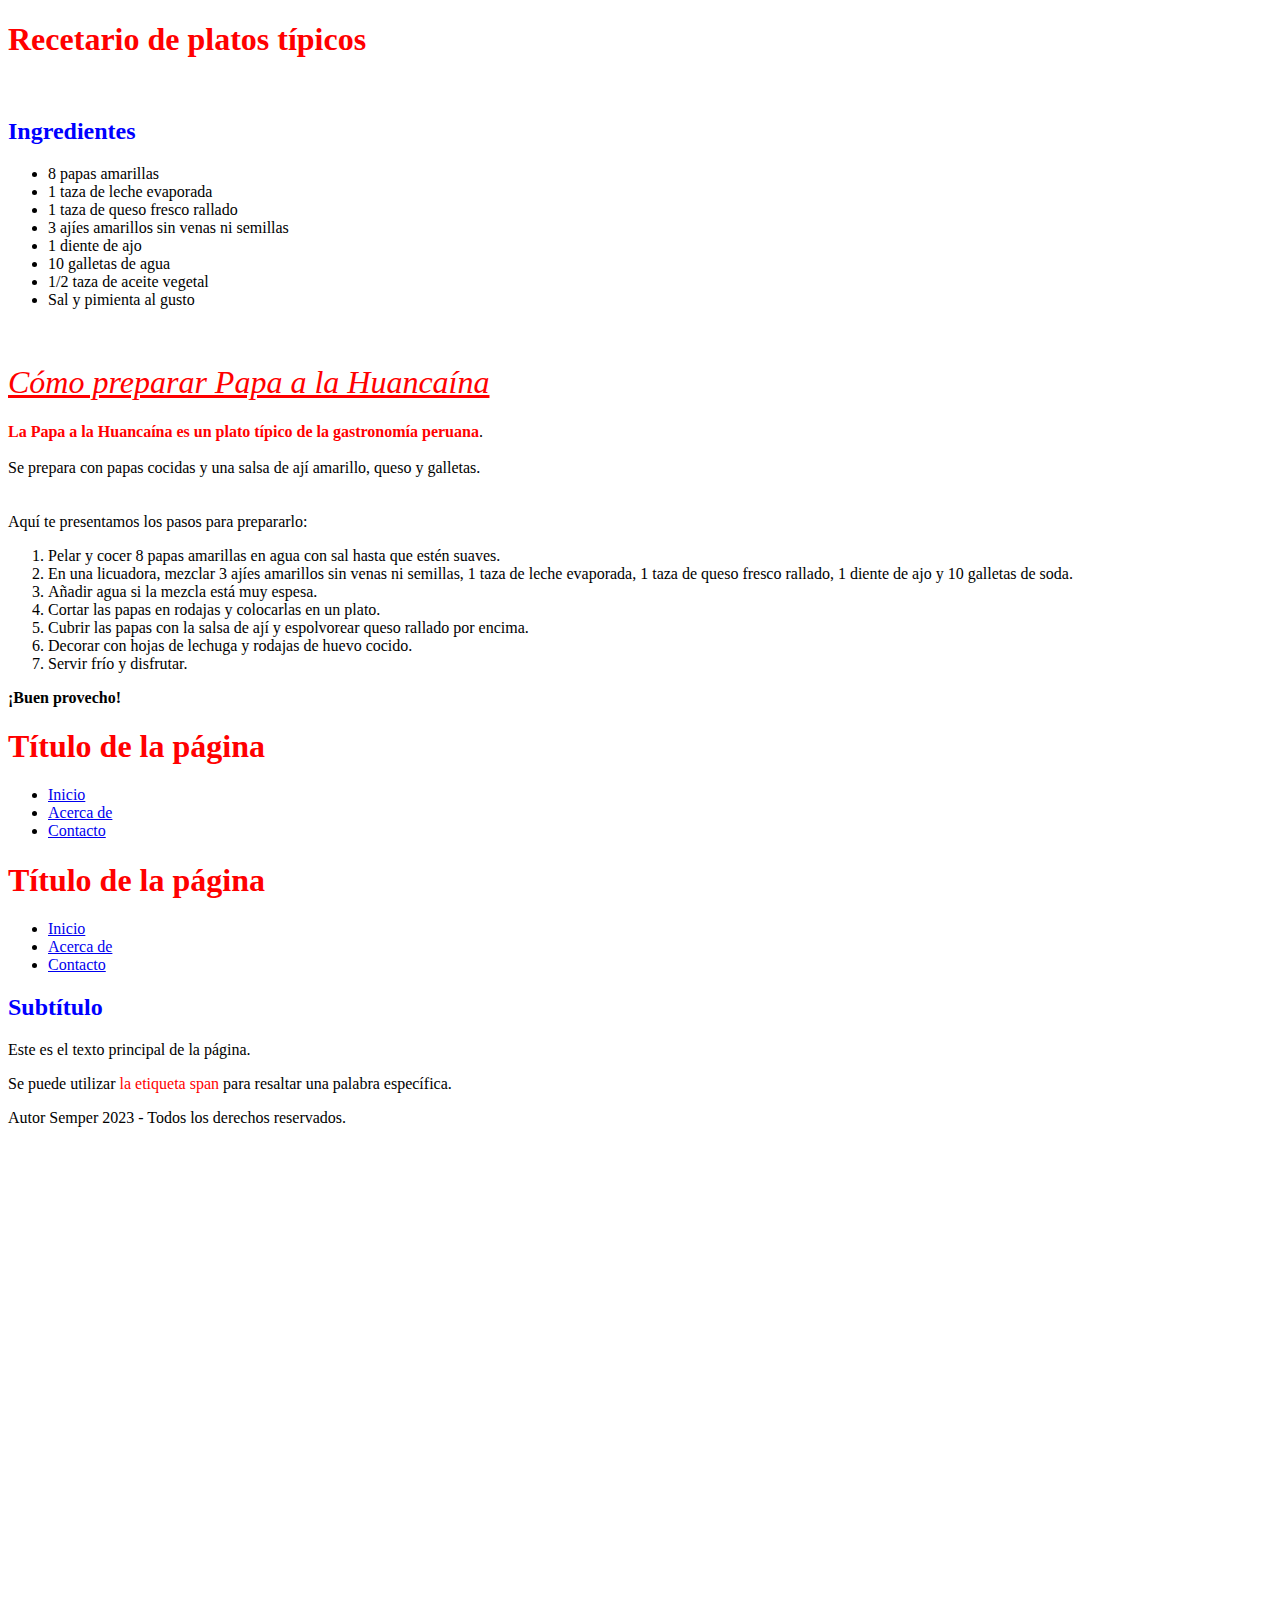
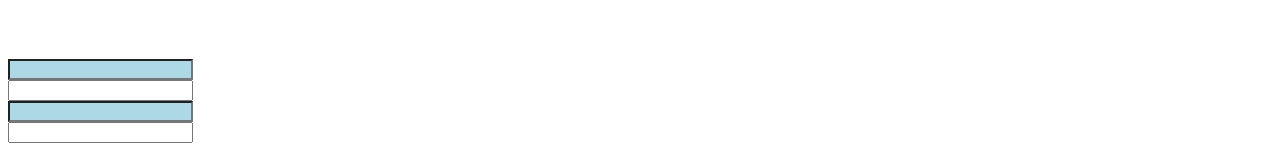
==== HTML/index2.html @ 11159dd3 "inicio proyecto" ====
<!DOCTYPE html>
<html lang="en">
  <head>
    <meta charset="UTF-8" />
    <meta http-equiv="X-UA-Compatible" content="IE=edge" />
    <meta name="viewport" content="width=device-width, initial-scale=1.0" />
    <link rel="stylesheet" href="../CSS/style2.css" />
    <title>Document</title>
  </head>
  <body>
    <h1>Recetario de platos típicos</h1>
    <br />
    <h2><b>Ingredientes</b></h2>
    <!-- que sucede acá con la etiqueta b? -->
    <ul>
      <!-- esto genera una lista NO ORDENADA -->
      <li>8 papas amarillas</li>
      <li>1 taza de leche evaporada</li>
      <li>1 taza de queso fresco rallado</li>
      <li>3 ajíes amarillos sin venas ni semillas</li>
      <li>1 diente de ajo</li>
      <li>10 galletas de agua</li>
      <li>1/2 taza de aceite vegetal</li>
      <li>Sal y pimienta al gusto</li>
    </ul>
    <br />
    <h1 style="font-weight: normal">
      <i><u>Cómo preparar Papa a la Huancaína</u></i>
    </h1>
    <!-- que sucede aca con el valor por defecto de h1 ? -->
    <p>
      <span style="color: red"
        ><b
          >La Papa a la Huancaína es un plato típico de la gastronomía
          peruana</b
        ></span
      >.
      <!-- nota la utilidad de la etiqueta span -->
      <br />
      <br />Se prepara con papas cocidas y una salsa de ají amarillo, queso y
      galletas.
      <br />
      <br />
      <br />Aquí te presentamos los pasos para prepararlo:
    </p>

    <ol>
      <!-- esto genera una lista ORDENADA -->
      <li>
        Pelar y cocer 8 papas amarillas en agua con sal hasta que estén suaves.
      </li>
      <li>
        En una licuadora, mezclar 3 ajíes amarillos sin venas ni semillas, 1
        taza de leche evaporada, 1 taza de queso fresco rallado, 1 diente de ajo
        y 10 galletas de soda.
      </li>
      <li>Añadir agua si la mezcla está muy espesa.</li>
      <li>Cortar las papas en rodajas y colocarlas en un plato.</li>
      <li>
        Cubrir las papas con la salsa de ají y espolvorear queso rallado por
        encima.
      </li>
      <li>Decorar con hojas de lechuga y rodajas de huevo cocido.</li>
      <li>Servir frío y disfrutar.</li>
    </ol>
    <p><strong>¡Buen provecho!</strong></p>

    <div id="barra-uno" class="estilos-de-barra">
      <h1>Título de la página</h1>
      <nav>
        <ul>
          <li><a href="#">Inicio</a></li>
          <li><a href="#">Acerca de</a></li>
          <li><a href="#">Contacto</a></li>
        </ul>
      </nav>
    </div>

    <div id="barra-dos" class="estilos-de-barra">
      <h1>Título de la página</h1>
      <nav>
        <ul>
          <li><a href="#">Inicio</a></li>
          <li><a href="#">Acerca de</a></li>
          <li><a href="#">Contacto</a></li>
        </ul>
      </nav>
    </div>

    <div class="main-content">
      <h2>Subtítulo</h2>
      <p>Este es el texto principal de la página.</p>
      <p>
        Se puede utilizar <span class="highlight"> la etiqueta span</span> para
        resaltar una palabra específica.
      </p>
    </div>

    <div class="footer">
      <p>Autor Semper 2023 - Todos los derechos reservados.</p>
    </div>

    <figure>
      <!-- <img src="../CSS/RECURSOS/IMG/BEAUTIFY_logo_jpg_alta-04.jpg" alt="" /> -->
      <div class="mi-div"></div>
    </figure>
    <input type="text" name="username" id="un-input1" />
    <br />
    <input type="email" name="email" id="un-input2" />
    <br />
    <input type="text" name="direccion" id="un-input3" />
    <br />
    <input type="password" name="password" id="un-input4" />
  </body>
</html>
---- CSS/style2.css ----
/* SELECTO POR ETIQUETA */
h1 {
    color: red;
}

h2 {
    color: blue;
}

/* SELECTO POR ID */

#articulo-primario {

    text-align: justify;
    background-color: aquamarine;
    width: 300px
    ;
}

/* SELECTOR POR CLASS */

.marco {
    border: 1px solid black;
}

[type='text'] {
    background-color: lightblue;
    color: white;
}

.highlight{
    color: red;
}

.mi-div {
    width: 500px;
    height: 500px;
    background-image: url("../IMG/BEAUTIFY_logo_jpg_alta-01.jpg");
    background-size: contain;
  }

  figure {
    width: 200px;
  }

/* div {
    width: 200px;
} */
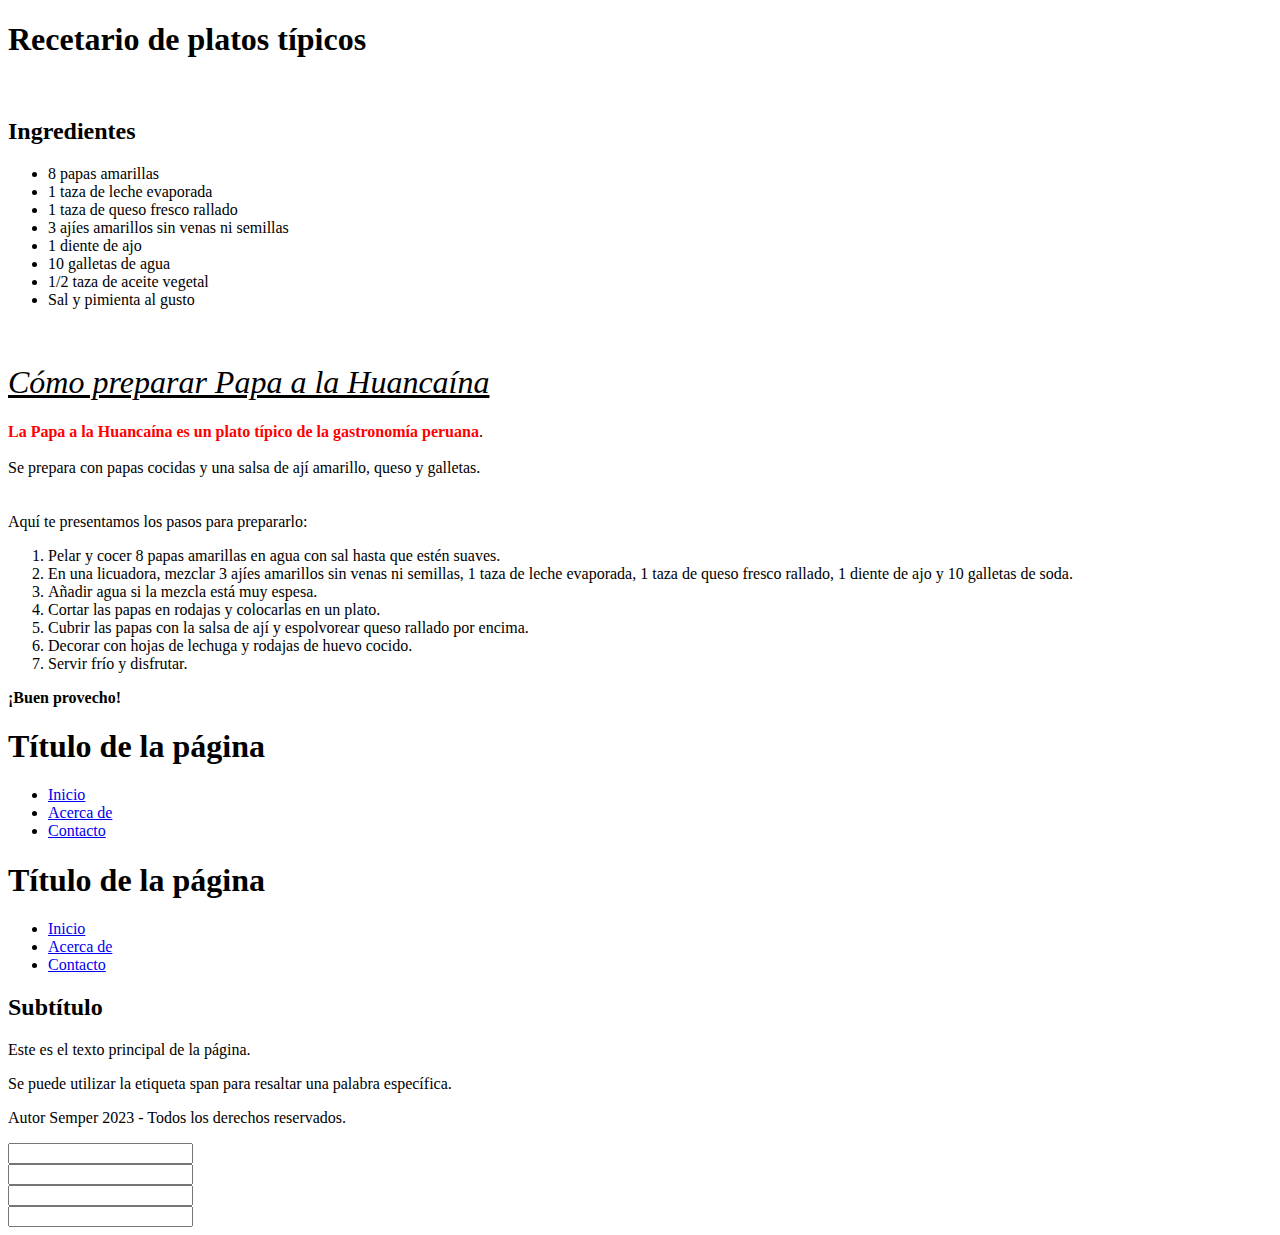
==== commit f87bbc06: "cambio de nombre de directorios" ====
--- a/HTML/index2.html
+++ b/HTML/index2.html
@@ -4,7 +4,7 @@
     <meta charset="UTF-8" />
     <meta http-equiv="X-UA-Compatible" content="IE=edge" />
     <meta name="viewport" content="width=device-width, initial-scale=1.0" />
-    <link rel="stylesheet" href="../CSS/style2.css" />
+    <link rel="stylesheet" href="../css/style2.css" />
     <title>Document</title>
   </head>
   <body>
@@ -101,7 +101,7 @@
     </div>
 
     <figure>
-      <!-- <img src="../CSS/RECURSOS/IMG/BEAUTIFY_logo_jpg_alta-04.jpg" alt="" /> -->
+      <!-- <img src="../css/RECURSOS/IMG/BEAUTIFY_logo_jpg_alta-04.jpg" alt="" /> -->
       <div class="mi-div"></div>
     </figure>
     <input type="text" name="username" id="un-input1" />
